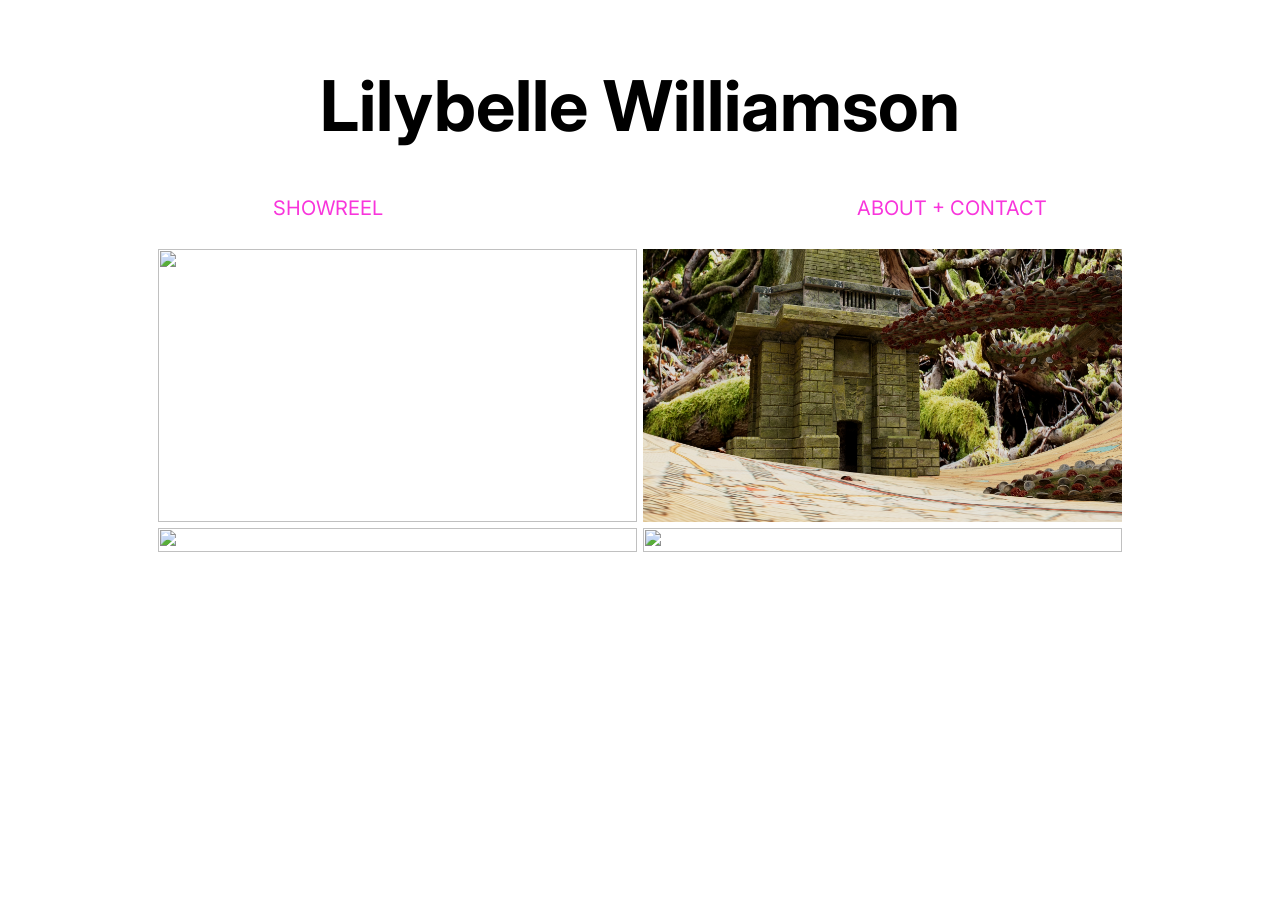
==== index.html @ 0f326004 "02/06/26" ====
<!DOCTYPE html>
<html lang="en">

<head>
<title>Lilybelle's Portfolio</title>
<meta charset="UTF-8">
<meta name="viewport" content="width=device-width, initial-scale=1.0">
<link rel="stylesheet" href="global.css" />
</head>

<body>
  <div class="header">
     <h1>Lilybelle Williamson</h1>
    
     <div class="topnav">
        <a href="showreel.html">SHOWREEL</a>
        <a href="about.html">ABOUT + CONTACT</a>
     </div>
  </div>

              
 <div class="gallery">

       <a href="post.html"  target="_self">
         <img class="four-grid-cells" class="overlay"  
          src="assets/home/post.png"/>
      
       </a>
      
      <a href="valley.html"  target="_self">
         <img class="four-grid-cells" 
         src="assets/home/valley.jpg"/>
      </a>
     
      <a href="allyship.html" target="_self">
         <img class="four-grid-cells" 
         src="assets/home/allyship.png"/>
      </a>
      
      <a href="festivals.html" target="_self">
        <img class="four-grid-cells" 
        src="assets/home/festivals.png"/>
      </a>
   
  </div>  










</body>
</html>
---- global.css ----
@import url('https://fonts.googleapis.com/css2?family=Inter&family=Noto+Sans+HK&family=Noto+Sans+JP&display=swap');



:root {
  --bg-color: white;
  --fg-color: black;
  --link-color: blue;
}

* {
    box-sizing: border-box;
}

.header{
    padding: 8px;
    text-align: center;
    background: #ffffff;
    color: rgb(0, 0, 0); 
}

.header h1 {
    font-size: 70px;
}

.footer {
    padding: 20px;
    text-align: center;
    background:#ffffff;
}

.topnav {
    width: 100%;
    overflow: auto;
    background-color:rgb(255, 255, 255)
}

.topnav a {
    float: left;
    padding: 1px;
    color:rgb(248, 53, 219);
    text-align: center;
    text-decoration: none;
    font-size: 20px;
    width: 50%;
}

.topnav a:hover {
    background-color:rgb(255, 255, 255);
    color: rgb(1, 252, 22);
}


/* styles that affect everything on the page can go in 'html' */
html {
  font-family: 'Inter', 'Noto Sans HK', sans-serif;
  background-color: #ffffff;
  color: var(--fg-color);
}

/* another pseudo-selector, for the box drawn when the user selects text */
::selection {
  background: var(--fg-color);
  color: var(--bg-color);
}

a {
  text-decoration: none;
  color: var(--link-color);
}

.borders {
  border: 1px solid rgba(255, 255, 255, 0.2);
  transition: all 0.3s ease;
}
.borders:hover {
  border: 1px solid rgba(255, 255, 255, 0.9);
}

 .gallery {
    display: grid;
    grid-template-columns: repeat(2, 1fr);
    grid-auto-rows: auto;
    grid-auto-flow: dense;
    gap: 6px;
    margin-left: 150px;
    margin-right:150px;
    margin-top: 20px;
 }

 img {
    width: 100%;
    height: 100%;
    object-fit: cover;
 }

 img.four-grid-cells {
    grid-row: span 2 / auto;
    grid-column: span 2 / auto;
 }


 @media screen and (max-width: 768px) {
    .gallery {
        grid-template-columns: 1fr 1fr;
    }
 }

 @media screen and (max-width: 480px) {
    
    div.gallery {
        grid-template-columns: 1fr;
    }

    img.four-grid-cells {
        grid-row: auto;
        grid-column: auto;
    }

    img.wide-image {
        grid-column: auto;
    }
 }
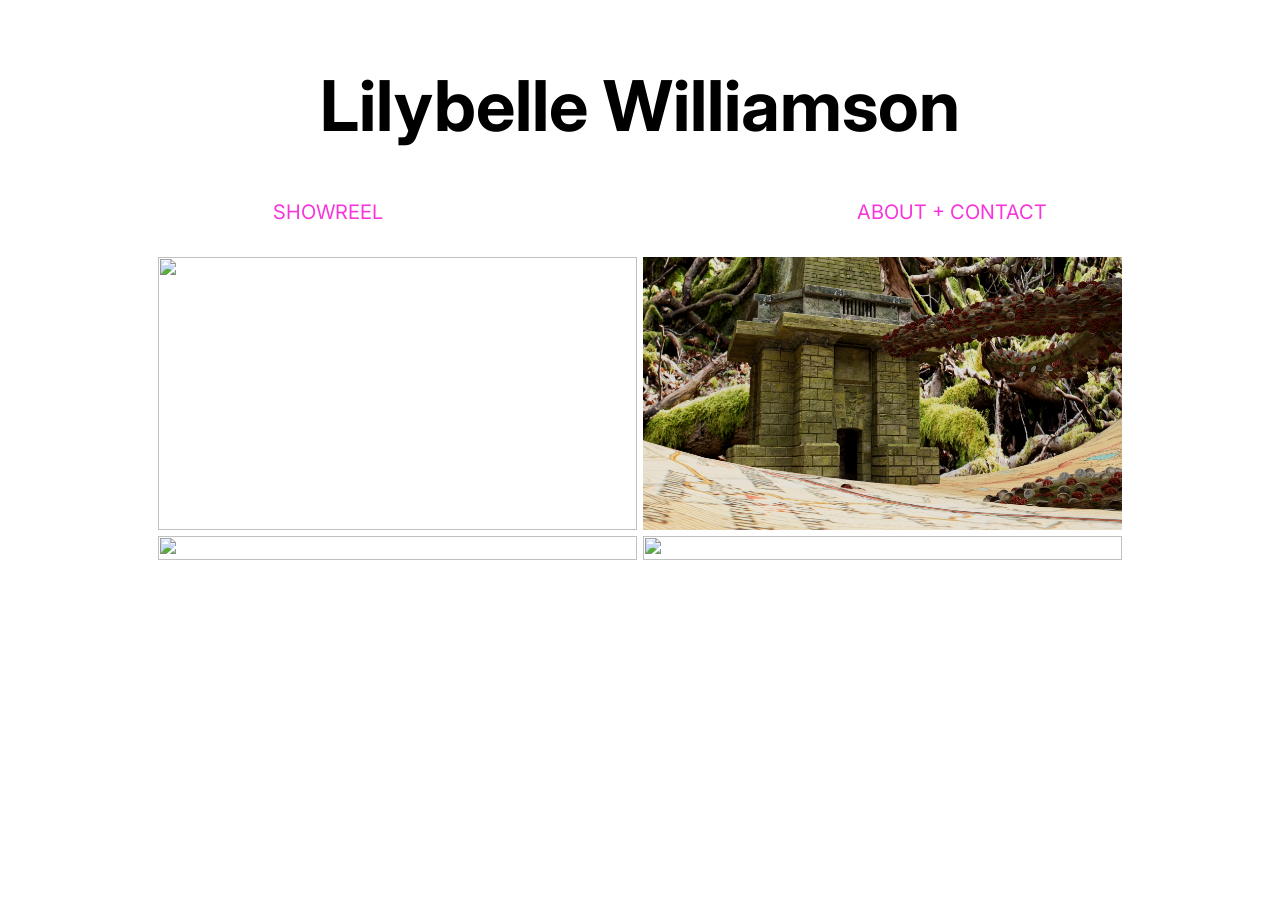
==== commit bdd8e10f: "post 05/06" ====
--- a/index.html
+++ b/index.html
@@ -2,47 +2,47 @@
 <html lang="en">
 
 <head>
-<title>Lilybelle's Portfolio</title>
+<title>LILYBELLE'S PORTFOLIO</title>
 <meta charset="UTF-8">
 <meta name="viewport" content="width=device-width, initial-scale=1.0">
 <link rel="stylesheet" href="global.css" />
 </head>
 
 <body>
+   
   <div class="header">
      <h1>Lilybelle Williamson</h1>
     
      <div class="topnav">
-        <a href="showreel.html">SHOWREEL</a>
-        <a href="about.html">ABOUT + CONTACT</a>
-     </div>
+       <a href="showreel.html">SHOWREEL</a>
+       <a href="about.html">ABOUT + CONTACT</a>
+      </div>
   </div>
-
-              
- <div class="gallery">
-
-       <a href="post.html"  target="_self">
-         <img class="four-grid-cells" class="overlay"  
-          src="assets/home/post.png"/>
+         
+   <div class="home-gallery">
+      <a href="post.html"  target="_self">
+       <img class="four-grid-cells"  
+       src="assets/home/post.png"/>
+      </a>
       
-       </a>
-      
-      <a href="valley.html"  target="_self">
-         <img class="four-grid-cells" 
-         src="assets/home/valley.jpg"/>
+     <a href="valley.html"  target="_self">
+       <img class="four-grid-cells" 
+       src="assets/home/valley.jpg"/>
       </a>
      
-      <a href="allyship.html" target="_self">
-         <img class="four-grid-cells" 
-         src="assets/home/allyship.png"/>
-      </a>
+     <a href="allyship.html" target="_self">
+        <img class="four-grid-cells" 
+        src="assets/home/allyship.png"/>
+     </a>
       
-      <a href="festivals.html" target="_self">
+     <a href="festivals.html" target="_self">
         <img class="four-grid-cells" 
         src="assets/home/festivals.png"/>
       </a>
    
-  </div>  
+    </div>  
+
+  
 
 
 
--- a/global.css
+++ b/global.css
@@ -1,16 +1,43 @@
 
 @import url('https://fonts.googleapis.com/css2?family=Inter&family=Noto+Sans+HK&family=Noto+Sans+JP&display=swap');
-
-
 
 :root {
   --bg-color: white;
   --fg-color: black;
-  --link-color: blue;
+  --link-color: rgb(248, 53, 219);
 }
 
 * {
     box-sizing: border-box;
+}
+
+/* styles that affect everything on the page can go in 'html' */
+html {
+  font-family: 'Inter', 'Noto Sans HK', sans-serif;
+  background-color: #ffffff;
+  color: var(--fg-color);
+}
+
+/* another pseudo-selector, for the box drawn when the user selects text */
+::selection {
+  background: var(--fg-color);
+  color: var(--bg-color);
+}
+
+main {
+    width: 768px;
+    margin: 0 auto;
+    padding: 72px 0;
+}
+
+a {
+  text-decoration: none;
+  color: var(--link-color);
+} /* all links same colour and hover */
+
+a:hover {
+  background-color:rgb(255, 255, 255);
+  color: rgb(1, 252, 22);
 }
 
 .header{
@@ -18,6 +45,7 @@
     text-align: center;
     background: #ffffff;
     color: rgb(0, 0, 0); 
+    width: 100%;
 }
 
 .header h1 {
@@ -38,47 +66,28 @@
 
 .topnav a {
     float: left;
-    padding: 1px;
-    color:rgb(248, 53, 219);
+    padding: 5px;
     text-align: center;
-    text-decoration: none;
     font-size: 20px;
     width: 50%;
 }
 
-.topnav a:hover {
-    background-color:rgb(255, 255, 255);
-    color: rgb(1, 252, 22);
+.leftnav {
+    width: 100%;
+    overflow: auto;
+    background-color: #ffffff;
+}
+
+.leftnav a{
+    float: left;
+    text-align: center;
+    font-size: 18px;
+    width: 50%;
+    padding-top: 10px;
 }
 
 
-/* styles that affect everything on the page can go in 'html' */
-html {
-  font-family: 'Inter', 'Noto Sans HK', sans-serif;
-  background-color: #ffffff;
-  color: var(--fg-color);
-}
-
-/* another pseudo-selector, for the box drawn when the user selects text */
-::selection {
-  background: var(--fg-color);
-  color: var(--bg-color);
-}
-
-a {
-  text-decoration: none;
-  color: var(--link-color);
-}
-
-.borders {
-  border: 1px solid rgba(255, 255, 255, 0.2);
-  transition: all 0.3s ease;
-}
-.borders:hover {
-  border: 1px solid rgba(255, 255, 255, 0.9);
-}
-
- .gallery {
+ .home-gallery {
     display: grid;
     grid-template-columns: repeat(2, 1fr);
     grid-auto-rows: auto;
@@ -99,7 +108,6 @@
     grid-row: span 2 / auto;
     grid-column: span 2 / auto;
  }
-
 
  @media screen and (max-width: 768px) {
     .gallery {
@@ -123,4 +131,50 @@
     }
  }
 
+ .video {
+    padding: 40% 0 0 0;
+    position: relative;
+ }
+
+ .contact-links {
+   position:relative;
+   left: 100px;
+ }
+
+ .contact-image {
+    width: 40%;
+    position: relative;
+    left: 370px;
+    bottom: 200px;
+ }
+
+ .about-text {
+    text-align: justify;
+    letter-spacing: 1px;
+    width: 75%;
+    position: relative;
+    left: 100px;
+    right: 300px;
+    bottom: 170px;
+ }
+
+ .youtube-video {
+    position: relative;
+    left: 330px;
+    width: 100%;
+    padding-bottom: 50px;
+ }
+
+ .post-text {
+    text-align: justify;
+    letter-spacing: 1px;
+    width: 60%;
+    position: relative;
+    left: 250px;
+ }
+
+ .post-gallery {
+    
+ }
+
  
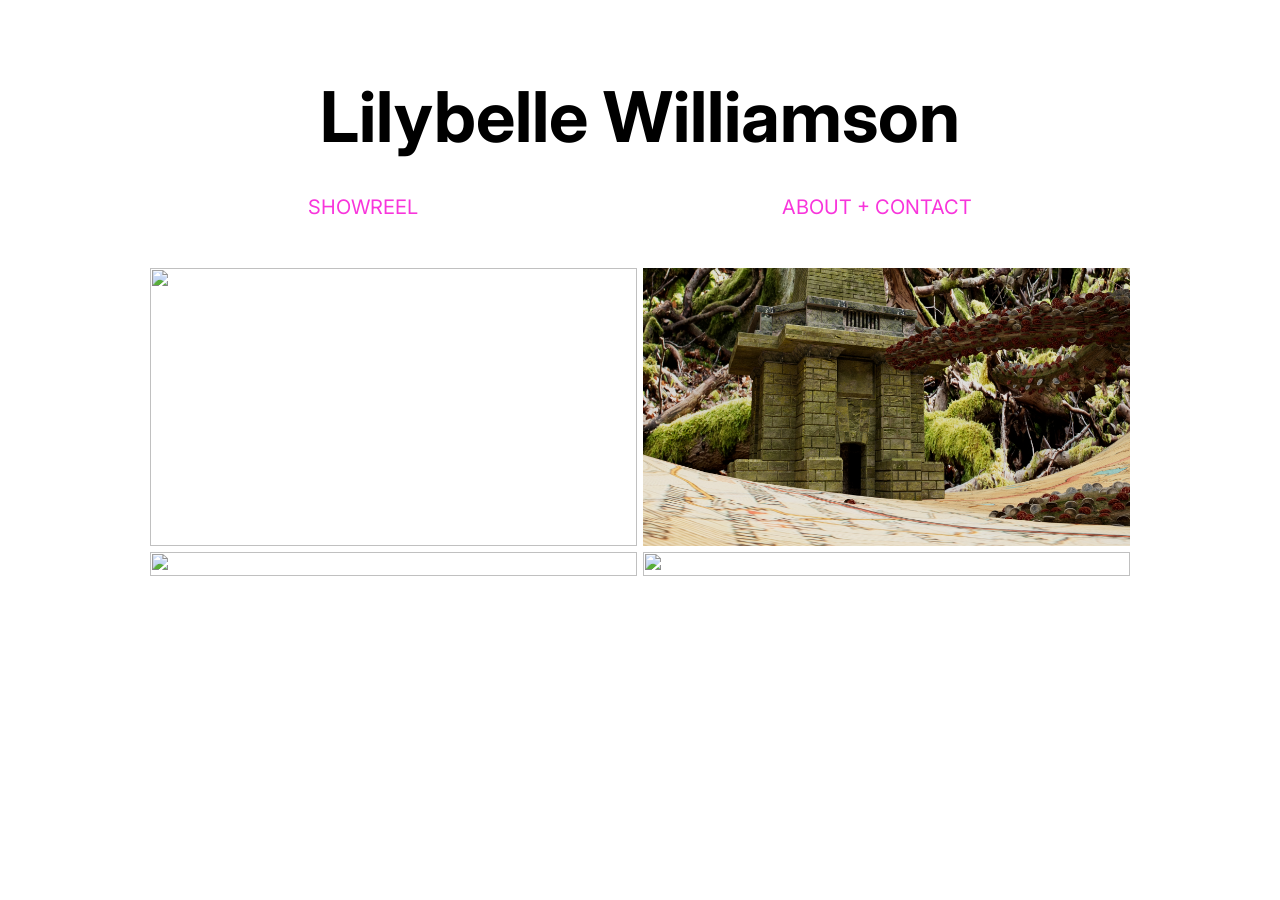
==== commit c9920a41: "18/07" ====
--- a/index.html
+++ b/index.html
@@ -12,35 +12,36 @@
    
   <div class="header">
      <h1>Lilybelle Williamson</h1>
-    
-     <div class="topnav">
+  
+   <div class="topnav">
        <a href="showreel.html">SHOWREEL</a>
        <a href="about.html">ABOUT + CONTACT</a>
-      </div>
+   </div>
   </div>
+  
          
-   <div class="home-gallery">
+  <div class="index-gallery">
       <a href="post.html"  target="_self">
-       <img class="four-grid-cells"  
+       <img class="four-grid-links"  
        src="assets/home/post.png"/>
       </a>
       
      <a href="valley.html"  target="_self">
-       <img class="four-grid-cells" 
+       <img class="four-grid-links" 
        src="assets/home/valley.jpg"/>
       </a>
      
      <a href="allyship.html" target="_self">
-        <img class="four-grid-cells" 
+        <img class="four-grid-links" 
         src="assets/home/allyship.png"/>
      </a>
       
      <a href="festivals.html" target="_self">
-        <img class="four-grid-cells" 
+        <img class="four-grid-links" 
         src="assets/home/festivals.png"/>
       </a>
    
-    </div>  
+  </div>  
 
   
 
--- a/global.css
+++ b/global.css
@@ -9,39 +9,41 @@
 
 * {
     box-sizing: border-box;
-}
-
-/* styles that affect everything on the page can go in 'html' */
+    padding: 0;
+    margin: 0;
+}
+
 html {
   font-family: 'Inter', 'Noto Sans HK', sans-serif;
   background-color: #ffffff;
   color: var(--fg-color);
 }
 
+body {
+    display: flex;
+    flex-direction: column;
+    justify-content: center;
+    overflow-x: hidden;
+}
+
 /* another pseudo-selector, for the box drawn when the user selects text */
 ::selection {
   background: var(--fg-color);
   color: var(--bg-color);
 }
 
-main {
-    width: 768px;
-    margin: 0 auto;
-    padding: 72px 0;
-}
-
+/* all links same colour and hover */
 a {
   text-decoration: none;
   color: var(--link-color);
-} /* all links same colour and hover */
-
+} 
 a:hover {
   background-color:rgb(255, 255, 255);
   color: rgb(1, 252, 22);
 }
 
 .header{
-    padding: 8px;
+    padding: 3%;
     text-align: center;
     background: #ffffff;
     color: rgb(0, 0, 0); 
@@ -50,24 +52,17 @@
 
 .header h1 {
     font-size: 70px;
-}
-
-.footer {
-    padding: 20px;
-    text-align: center;
-    background:#ffffff;
+    padding: 3%;
 }
 
 .topnav {
     width: 100%;
-    overflow: auto;
+    overflow: hidden;
     background-color:rgb(255, 255, 255)
 }
 
-.topnav a {
-    float: left;
-    padding: 5px;
-    text-align: center;
+.topnav a { 
+    padding: 15%;
     font-size: 20px;
     width: 50%;
 }
@@ -85,9 +80,8 @@
     width: 50%;
     padding-top: 10px;
 }
-
-
- .home-gallery {
+/* css for general galleries */
+ .center-gallery {
     display: grid;
     grid-template-columns: repeat(2, 1fr);
     grid-auto-rows: auto;
@@ -100,9 +94,10 @@
 
  img {
     width: 100%;
-    height: 100%;
+    height: auto;
     object-fit: cover;
  }
+
 
  img.four-grid-cells {
     grid-row: span 2 / auto;
@@ -134,6 +129,7 @@
  .video {
     padding: 40% 0 0 0;
     position: relative;
+    
  }
 
  .contact-links {
@@ -160,7 +156,7 @@
 
  .youtube-video {
     position: relative;
-    left: 330px;
+    left: 250px;
     width: 100%;
     padding-bottom: 50px;
  }
@@ -168,13 +164,102 @@
  .post-text {
     text-align: justify;
     letter-spacing: 1px;
+    width: 75%;
+    position: relative;
+    left: 150px;
+ }
+
+ .valley-text {
+    text-align: justify;
+    letter-spacing: 1px;
+    width: 75%;
+    position: relative;
+    left: 155px;
+ }
+
+ .ally-text {
+    text-align: justify;
+    letter-spacing: 1px;
     width: 60%;
     position: relative;
-    left: 250px;
- }
-
- .post-gallery {
+    left: 250px; 
+ }
+
+ .festival-text {
+    text-align: justify;
+    letter-spacing: 1px;
+    line-height: 30px;
+    width: 75%;
+    position: relative;
+    left: 155px; 
+ }
+
+ .music-pic {
+    width: 80%;
+    position: relative;
+    left: 150px;
+    top: 20px;
+ }
+
+
+/* css for index gallery w links */
+ .index-gallery {
+    display: grid;
+    grid-template-columns: repeat(2, 1fr);
+    grid-auto-rows: auto;
+    grid-auto-flow: dense;
+    gap: 6px;
+    margin-left: 150px;
+    margin-right:150px;
+    margin-top: 10px;
+ }
+
+ img {
+    width: 100%;
+    height: 100%;
+    object-fit: cover;
+ }
+
+ img.four-grid-links {
+    grid-row: span 2 / auto;
+    grid-column: span 2 / auto;
+ }
+
+ @media screen and (max-width: 768px) {
+    .gallery {
+        grid-template-columns: 1fr 1fr;
+    }
+ }
+
+ @media screen and (max-width: 480px) {
     
- }
+    div.gallery {
+        grid-template-columns: 1fr;
+    }
+
+    img.four-grid-links {
+        grid-row: auto;
+        grid-column: auto;
+    }
+
+    img.wide-image {
+        grid-column: auto;
+    }
+ }
+
+
+
+
+
+
+
+
+
+
+
+
+
+
+
 
  
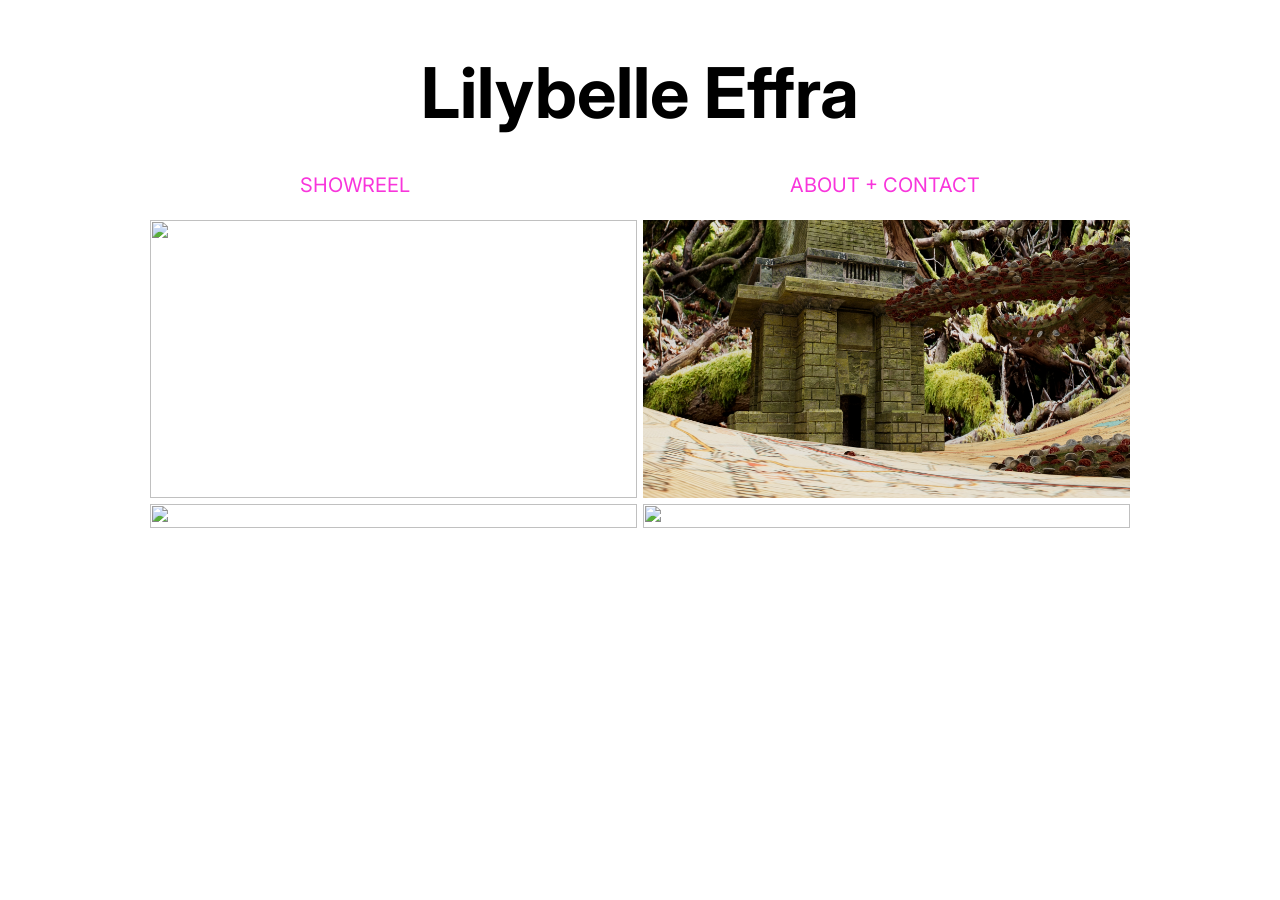
==== commit 77f90ad5: "12/10" ====
--- a/index.html
+++ b/index.html
@@ -11,9 +11,9 @@
 <body>
    
   <div class="header">
-     <h1>Lilybelle Williamson</h1>
+     <h1>Lilybelle Effra</h1>
   
-   <div class="topnav">
+   <div class="home-nav">
        <a href="showreel.html">SHOWREEL</a>
        <a href="about.html">ABOUT + CONTACT</a>
    </div>
--- a/global.css
+++ b/global.css
@@ -43,6 +43,14 @@
 }
 
 .header{
+    padding: 1%;
+    text-align: center;
+    background: #ffffff;
+    color: rgb(0, 0, 0); 
+    width: 100%;
+}
+
+.header-ally{
     padding: 3%;
     text-align: center;
     background: #ffffff;
@@ -50,36 +58,58 @@
     width: 100%;
 }
 
+.header-ally h1 {
+    font-size: 60px;
+    padding: 2%;
+}
+
+.header-ally h2 {
+ font-size: 30px;
+ padding: 1%;
+}
+
 .header h1 {
     font-size: 70px;
     padding: 3%;
 }
 
-.topnav {
+.home-nav {
     width: 100%;
     overflow: hidden;
     background-color:rgb(255, 255, 255)
 }
 
-.topnav a { 
+.home-nav a { 
     padding: 15%;
     font-size: 20px;
     width: 50%;
 }
 
-.leftnav {
-    width: 100%;
-    overflow: auto;
+.top-nav {
+    width: 100%;
+    overflow: hidden;
     background-color: #ffffff;
 }
 
-.leftnav a{
+.top-nav a{
     float: left;
     text-align: center;
     font-size: 18px;
     width: 50%;
-    padding-top: 10px;
-}
+    padding-top: 2%;
+}
+
+.left-nav {
+    width: 100%;
+    overflow: hidden;
+    font-size: 18px;
+}
+.left-nav a{
+    float: left;
+    padding: 2%;
+}
+
+
 /* css for general galleries */
  .center-gallery {
     display: grid;
@@ -90,9 +120,10 @@
     margin-left: 150px;
     margin-right:150px;
     margin-top: 20px;
- }
-
- img {
+    margin-bottom: 5%;
+ }
+
+ .center-gallery img {
     width: 100%;
     height: auto;
     object-fit: cover;
@@ -132,57 +163,68 @@
     
  }
 
+
  .contact-links {
    position:relative;
-   left: 100px;
- }
-
- .contact-image {
-    width: 40%;
-    position: relative;
-    left: 370px;
-    bottom: 200px;
- }
+   left: 28%;
+   bottom: 55px;
+ }
+
+ .contact-image img{
+    width: 25%;
+    height: auto;
+    position: relative;
+    left: 48%;
+    bottom: 250px;
+ } 
 
  .about-text {
+    padding: 2%;
+    text-align: justify;
+    letter-spacing: 1px;
+    width: 50%;
+    position: relative;
+    left: 25%;
+    right: 300px;
+    bottom: 230px;
+ }
+
+ .youtube-video {
+    display: block;
+    margin: auto;
+    padding-bottom: 2%;
+ }
+
+ .post-text {
     text-align: justify;
     letter-spacing: 1px;
     width: 75%;
     position: relative;
-    left: 100px;
-    right: 300px;
-    bottom: 170px;
- }
-
- .youtube-video {
-    position: relative;
-    left: 250px;
-    width: 100%;
-    padding-bottom: 50px;
- }
-
- .post-text {
+    left: 150px;
+ }
+
+ .valley-text {
+    text-align: justify;
+    letter-spacing: 1.5px;
+    width: 75%;
+    position: relative;
+    left: 155px;
+    padding-bottom: 4%;
+ }
+
+ .italics {
+    font-style: italic;
+   
+    font-size: 20px;
+ }
+
+ .ally-text {
     text-align: justify;
     letter-spacing: 1px;
     width: 75%;
     position: relative;
-    left: 150px;
- }
-
- .valley-text {
-    text-align: justify;
-    letter-spacing: 1px;
-    width: 75%;
-    position: relative;
-    left: 155px;
- }
-
- .ally-text {
-    text-align: justify;
-    letter-spacing: 1px;
-    width: 60%;
-    position: relative;
-    left: 250px; 
+    left: 160px; 
+    padding-bottom: 2%;
  }
 
  .festival-text {
@@ -195,10 +237,13 @@
  }
 
  .music-pic {
-    width: 80%;
     position: relative;
     left: 150px;
-    top: 20px;
+    top: 1px;
+ }
+
+ .music-pic img {
+    width: 76%;
  }
 
 
@@ -214,7 +259,7 @@
     margin-top: 10px;
  }
 
- img {
+ .index-gallery img {
     width: 100%;
     height: 100%;
     object-fit: cover;
@@ -247,6 +292,22 @@
     }
  }
 
+ .scroll-gallery {
+  background-color: #ffffff;
+  overflow: auto;
+  white-space: nowrap;
+  padding: 10px;
+  scrollbar-width: none;
+}
+
+.scroll-gallery img {
+  padding: 10px;
+  height: 500px;
+  width:auto;
+  
+
+}
+ 
 
 
 
